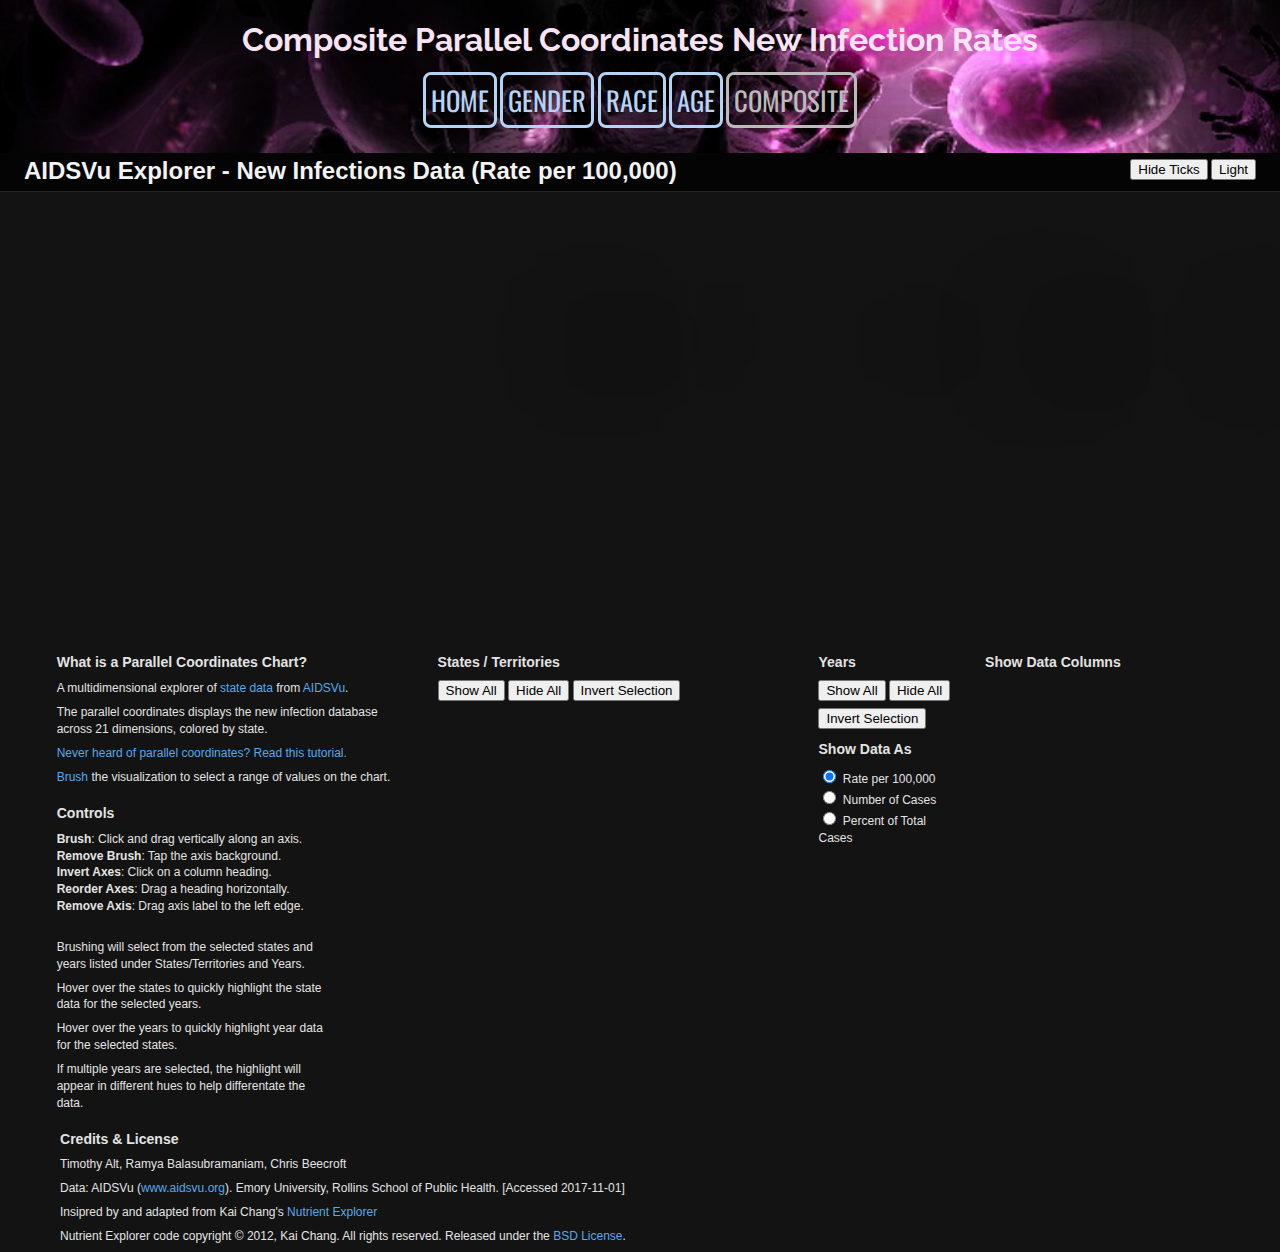
==== Project-AIDVU/composite.html @ 959d3085 "Parallel Chart Code integration into web site" ====
<!DOCTYPE html>
<html>
<head>
    <meta http-equiv="Content-Type" content="text/html;charset=utf-8" />
    <title>AIDSVu State Database Explorer</title>
    <link rel="stylesheet" type="text/css" href="css/style_min.css"/>
    <link rel="stylesheet" type="text/css" href="css/parallel.css"/>
</head>
<body>
    <!-- Ramya's title box -->
    <div class="title">
        <h1 class="header1">Composite Parallel Coordinates New Infection Rates</h1>
        <center>
            <a class="btn1" href="index.html">Home</a>
            <a class="btn1" href="genderbar.html">Gender</a>
            <a class="btn1" href="racebar.html">Race</a>
            <a class="btn1" href="agebar.html">Age</a>
            <a class="btn1_grey" disabled>Composite</a>
        </center>
        <br>&nbsp;
    </div>
    <!-- Chris' Parallel Chart Code -->
    <div id="header">
        <h1><div id="chart-title">AIDSVu Explorer - New Infections Data (Rate per 100,000)</div></h1>
        <div class="controls">
            <span class="settings">
                <button id="hide-ticks">Hide Ticks</button>
                <button id="show-ticks" disabled="disabled">Show Ticks</button>
                <button id="dark-theme" disabled="disabled">Dark</button>
                <button id="light-theme">Light</button>
              </span>
        </div>
        <div style="clear:both;"></div>
    </div>
    <div id="chart">
        <canvas id="background"></canvas>
        <canvas id="foreground"></canvas>
        <canvas id="highlight"></canvas>
        <svg></svg>
    </div>
    <div id="wrap">
        <div class="third" id="controls">
            <div class="bright">
                <h3>What is a Parallel Coordinates Chart?</h3>
                <p>
                    A multidimensional explorer of <a href="data/AIDSVu_State_NewDX_2008-2015.csv" target="_blank">state data</a> from <a href="https://aidsvu.org/" target="_blank">AIDSVu</a>.
                </p>
                <p>
                    The parallel coordinates displays the new infection database across 21 dimensions, colored by state.
                </p>
                <p>
                    <a href="http://eagereyes.org/techniques/parallel-coordinate" target="_blank">Never heard of parallel coordinates? Read this tutorial.</a>
                </p>
                <p>
                    <a href="http://eagereyes.org/techniques/parallel-coordinates#brushing" target="_blank">Brush</a> the visualization to select a range of values on the chart.
                </p>
            </div>

            <div class="little-box">
                <h3>Controls</h3>
                <p>
                    <strong>Brush</strong>: Click and drag vertically along an axis.<br/>
                    <strong>Remove Brush</strong>: Tap the axis background.<br/>
                    <strong>Invert Axes</strong>: Click on a column heading.<br/>
                    <strong>Reorder Axes</strong>: Drag a heading horizontally.<br/>
                    <strong>Remove Axis</strong>: Drag axis label to the left edge.<br/>
                </p>
                <br>
                    Brushing will select from the selected states and years listed under States/Territories and Years.
                <p>
                    Hover over the states to quickly highlight the state data for the selected years.
                </p>
                <p>
                    Hover over the years to quickly highlight year data for the selected states.
                </p>
                <p>
                    If multiple years are selected, the highlight will appear in different hues to help differentate the data.
                </p>
            </div>
        </div>
        <div class="third">
            <h3>States / Territories</h3>
            <div class="inline">
                <button id="state-show">Show All</button>
                <button id="state-hide">Hide All</button>
                <button id="state-toggle">Invert Selection</button>
            </div>
            <div class="three_cols" id="legend">
            </div>
        </div>
        <div class="seventh">
            <h3>Years</h3>
            <button id="year-show">Show All</button>
            <button id="year-hide">Hide All</button>
            <p>
                <button id="year-toggle">Invert Selection</button>
                <p id="year-list">
                </p>
                <h3>Show Data As</h3>
                <form action="">
                    <input type="radio" name="data-type" value="rate" checked="checked"> Rate per 100,000<br>
                    <input type="radio" name="data-type" value="case"> Number of Cases<br>
                    <input type="radio" name="data-type" value="perc"> Percent of Total Cases
                </form>
        </div>
        <div class="fifth">
            <h3>Show Data Columns</h3>
            <p id="feature-list">
        </div>
    </div>
    <div class="big-box">
        <h3>Credits &amp; License</h3>
        <p>
            Timothy Alt, Ramya Balasubramaniam, Chris Beecroft
            <p>
                Data: AIDSVu (<a href="http://www.aidsvu.org" target="_blank">www.aidsvu.org</a>). Emory University, Rollins School of Public Health. [Accessed 2017-11-01]
                <p>
                    Insipred by and adapted from Kai Chang's <a href="http://bl.ocks.org/syntagmatic/raw/3150059/" target="_blank">Nutrient Explorer</a>
                </p>
                <p>
                    Nutrient Explorer code copyright &copy; 2012, Kai Chang. All rights reserved. Released under the <a href="http://opensource.org/licenses/bsd-3-clause" target="_blank">BSD License</a>.
                </p>
            </p>
    </div>
</body>
<script src="js/d3.v4.min.js"></script>
<script src="js/underscore.js"></script>
<script src="js/parallel.js"></script>

</html>
---- Project-AIDVU/css/style_min.css ----
@import url('https://fonts.googleapis.com/css?family=Raleway');
@import url('https://fonts.googleapis.com/css?family=Oswald');

html, body {
    margin: 0;
    padding: 0;
	height:100%;
	width:100%;
}

.header1 {
	font-family: 'Raleway', sans-serif;
    line-height: normal;
	color: #f9e3f4;
	text-shadow: 300px 300px 300px #000;
	font-size: 24pt;
	/*margin: auto;*/
	text-align:center;
}

.btn1_grey {
	border-radius: 8px;
	font-family: 'Oswald', sans-serif;
	color: #bbbbbb;
	font-size: 20pt;
	padding: 5px 5px;
    line-height: normal;
	border: solid #bbbbbb 3px;
	text-transform: uppercase;
	text-decoration: none;
}

.btn1 {
	border-radius: 8px;
	font-family: 'Oswald', sans-serif;
	color: #B5D3F5;
	font-size: 20pt;
	padding: 5px 5px;
    line-height: normal;
	border: solid #B5D3F5 3px;
	text-transform: uppercase;
	text-decoration: none;
}

.btn1:hover {
	color: #fff;
	border: solid #fff 7px;
}

.title {
	top: 0;
    width: 100%;
    grid-area: title;
    background: url(../hiv.jpg) no-repeat center center fixed;
    display: table;
    width: 100%;
    top: 0;
    background-size: cover;
}
---- Project-AIDVU/css/parallel.css ----
html, body {
    margin: 0;
    width: 100%;
    height: 100%;
    padding: 0;
}

body {
    font-family: Ubuntu, Tahoma, Helvetica, sans-serif;
    font-size: 12px;
    line-height: 1.4em;
    background: #131313;
    color: #e3e3e3;
}

body.light {
    background: #f7f7f7;
    color: #404040;
}

a {
    text-decoration: none;
    color: #5ae;
}

.light a {
    color: #5ae;
}

#wrap {
    padding: 0 3.5%;
}

svg {
    font-family: Ubuntu, Tahoma, Helvetica, sans-serif;
}

canvas, svg {
    position: absolute;
    top: 0;
    left: 0;
}

#chart {
    position: relative;
}

.brush rect.extent {
    fill: rgba(100, 100, 100, 0.15);
    stroke: #ddd;
}

.light .brush rect.extent {
    fill: rgba(100, 100, 100, 0.15);
    stroke: #fff;
}

.brush:hover rect.extent {
    stroke: #222;
    stroke-dasharray: 5, 5;
}

.brush rect.extent:hover {
    stroke-dasharray: none;
}

.resize rect {
    fill: none;
}

.background {
    fill: none;
}

.light .background {
    fill: none;
}

.axis line, .axis path {
    fill: none;
    stroke: #777;
    stroke-width: 1;
}

.light .axis line, .light .axis path {
    stroke: #777;
}

.axis .tick {
    width: 200px;
}

.axis text {
    text-anchor: right;
    font-size: 11px;
    fill: #f2f2f2;
    text-shadow: 0 1px 0 #000, 1px 0 0 #000, 0 -1px 0 #000, -1px 0 0 #000;
}

.axis text.label {
    font-size: 12px;
    fill: #ddd;
    cursor: move;
    padding-bottom: 24px;
}

.light .axis text {
    fill: #111;
    text-shadow: 0 1px 0 #fff, 1px 0 0 #fff, 0 -1px 0 #fff, -1px 0 0 #fff;
}

.light .axis text.label {
    fill: #111;
}

.seventh, .fifth, .quarter, .third, .half  {
    float: left;
}

.three_cols {
    column-count: 3;
}

.quarter {
    width: 23%;
    margin: 0 1%;
}

.third {
    width: 30%;
    margin: 0 1%;
}

.seventh {
    width: 12%;
    margin: 0 1%;
}

.fifth {
    width: 20%;
    margin: 0 1%;
}

.half {
    width: 48%;
    margin: 0 1%;
}

h3 {
    margin: 12px 0 9px;
}

h3 small {
    color: #888;
    font-weight: normal;
}

p {
    margin: 0.6em 0;
}

small {
    line-height: 1.2em;
}

button[disabled=disabled] {
    color: #555 !important;
    opacity: 0.2;
}

.settings button[disabled=disabled] {
    display: none;
}

.light button[disabled=disabled] {
    opacity: 0.4;
}

button#keep-data, button#exclude-data {
    font-weight: bold
}

button#keep-data:hover {
    color: #080;
}

button#exclude-data:hover {
    color: #900;
}

#legend {
    text-align: left;
    overflow-y: auto;
    /*border-left: 1px solid rgba(140, 140, 140, 0.5);*/
}

ul {
    list-style: none;
    font-weight: bold;
    padding-left: 0;
}

li {
    margin: 0.2em 0.0em;
    padding: 0.0em 1.0em;
    line-height: 1.0;
    font-weight: normal;
}

.row {
    cursor: pointer;
    /*line-height: 1.3em;*/
}

.row:hover {
    /*font-size: 16px;*/
    font-weight: bold;
    /*line-height: 1em;*/
}

div.inline>h3 {
    display: inline;
}

.off {
    color: #555;
}

.light .off {
    color: #999;
}

/*.dark #legend {
    border-left: 1px solid #777;
}*/

.color-block, .color-bar {
    display: inline-block;
    height: 8px;
    width: 8px;
    margin: 1px 4px 1px 0px;
}

#rendered-bar, #selected-bar {
    width: 0%;
    font-weight: bold;
}

#rendered-bar {
    background: #888;
    border-right: 1px solid #666;
}

#selected-bar {
    background: rgba(160, 160, 160, 0.5);
    border-right: 1px solid #999;
}

.fillbar {
    height: 12px;
    line-height: 12px;
    border: 1px solid rgba(120, 120, 120, 0.5);
    width: 120px;
    display: inline-block;
}

.little-box {
    width: 268px;
    float: left;
}

.big-box {
    width: 100%;
    float: left;
    margin-left: 60px;
}

#header {
    border-bottom: 1px solid rgba(100, 100, 100, 0.35);
    padding: 6px 24px 4px;
    line-height: 24px;
    color: #f3f3f3;
    background: #040404;
}

.light #header {
    background: #e2e2e2;
    color: #111;
}

#header h1 {
    display: inline-block;
    margin: 0px 14px 0 0;
}

#header button {
    vertical-align: top;
}

.controls {
    float: right;
    height: 24px;
    line-height: 24px;
}

/* Scrollbars */

::-webkit-scrollbar {
    width: 10px;
    height: 10px;
}

::-webkit-scrollbar-track {
    background: #222;
    border-radius: 12px;
}

::-webkit-scrollbar-thumb {
    background: #444;
    border-radius: 12px;
}

.light ::-webkit-scrollbar-track {
    background: #ddd;
}

.light ::-webkit-scrollbar-thumb {
    background: #b5b5b5;
}
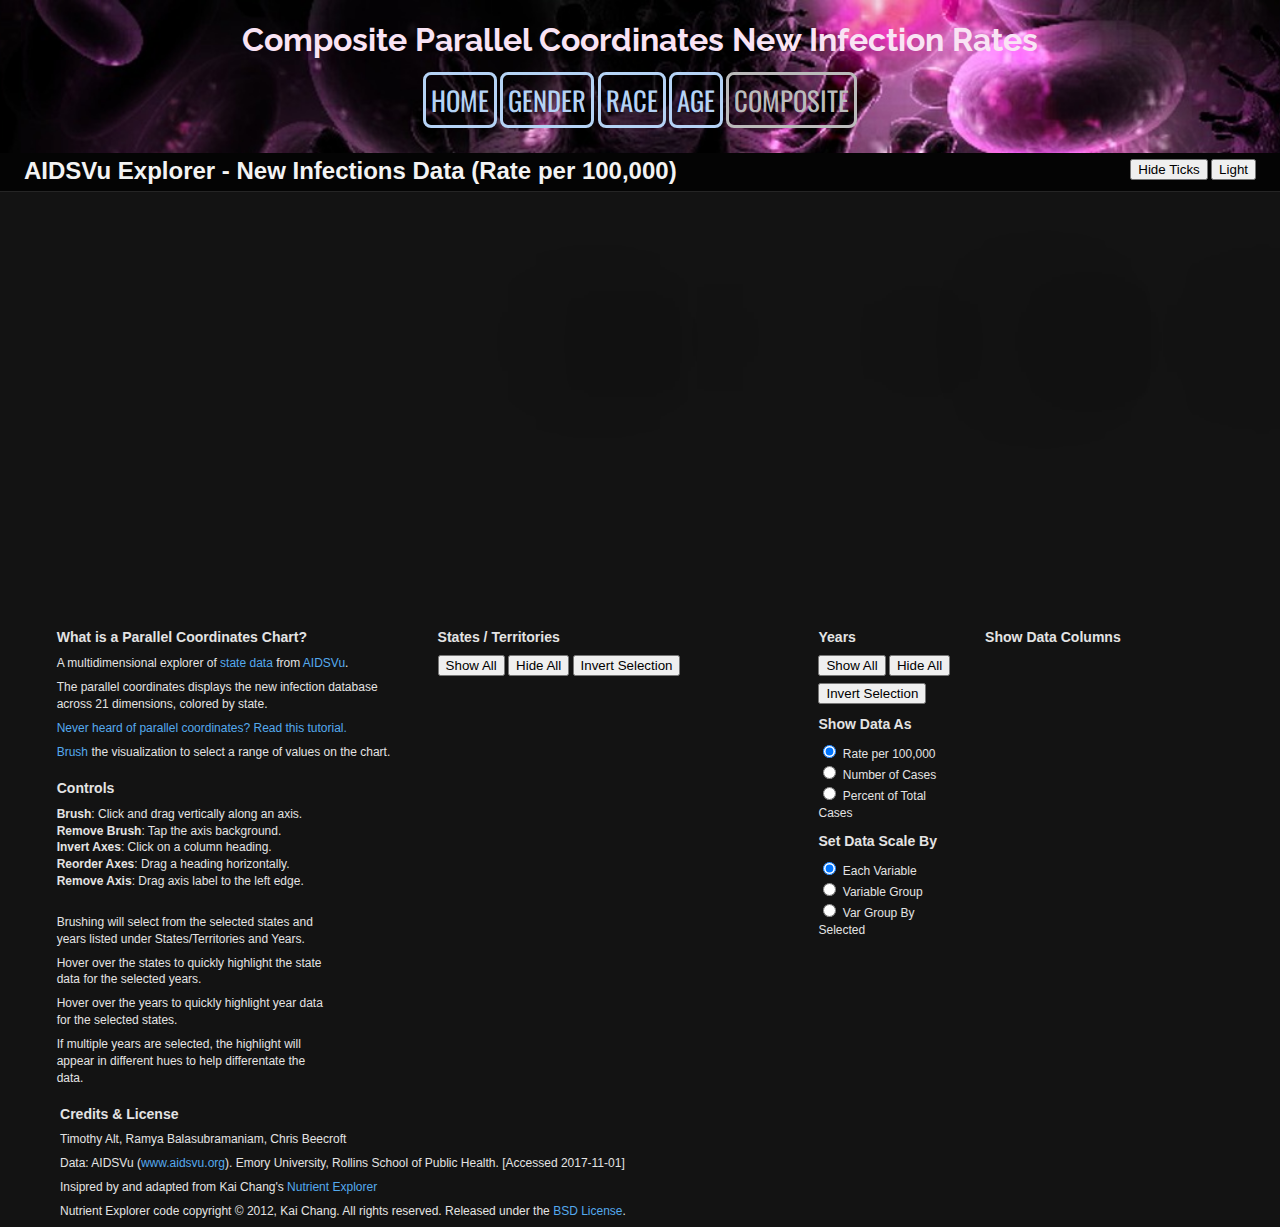
==== commit 395eee37: "Fixed the brush.move for window resizes, added brush.move to scale resizing" ====
--- a/Project-AIDVU/composite.html
+++ b/Project-AIDVU/composite.html
@@ -1,11 +1,13 @@
 <!DOCTYPE html>
 <html>
+
 <head>
     <meta http-equiv="Content-Type" content="text/html;charset=utf-8" />
     <title>AIDSVu State Database Explorer</title>
-    <link rel="stylesheet" type="text/css" href="css/style_min.css"/>
-    <link rel="stylesheet" type="text/css" href="css/parallel.css"/>
+    <link rel="stylesheet" type="text/css" href="css/style_min.css" />
+    <link rel="stylesheet" type="text/css" href="css/parallel.css" />
 </head>
+
 <body>
     <!-- Ramya's title box -->
     <div class="title">
@@ -65,8 +67,7 @@
                     <strong>Reorder Axes</strong>: Drag a heading horizontally.<br/>
                     <strong>Remove Axis</strong>: Drag axis label to the left edge.<br/>
                 </p>
-                <br>
-                    Brushing will select from the selected states and years listed under States/Territories and Years.
+                <br> Brushing will select from the selected states and years listed under States/Territories and Years.
                 <p>
                     Hover over the states to quickly highlight the state data for the selected years.
                 </p>
@@ -92,16 +93,24 @@
             <h3>Years</h3>
             <button id="year-show">Show All</button>
             <button id="year-hide">Hide All</button>
-            <p>
-                <button id="year-toggle">Invert Selection</button>
-                <p id="year-list">
-                </p>
-                <h3>Show Data As</h3>
-                <form action="">
-                    <input type="radio" name="data-type" value="rate" checked="checked"> Rate per 100,000<br>
-                    <input type="radio" name="data-type" value="case"> Number of Cases<br>
-                    <input type="radio" name="data-type" value="perc"> Percent of Total Cases
-                </form>
+            <p> <button id="year-toggle">Invert Selection</button></p>
+            <p id="year-list">
+            </p>
+            <h3>Show Data As</h3>
+            <form action="">
+                <input type="radio" name="data-type" value="rate" checked="checked"> Rate per 100,000<br>
+                <input type="radio" name="data-type" value="case"> Number of Cases<br>
+                <input type="radio" name="data-type" value="perc"> Percent of Total Cases
+            </form>
+            <h3>Set Data Scale By</h3>
+            <form action="" class="settings">
+                <input type="radio" name="range-type" value="variable" checked="checked"> Each Variable<br>
+                <input type="radio" name="range-type" value="group"> Variable Group<br>
+                <input type="radio" name="range-type" value="group_selected"> Var Group By Selected
+            </form>
+            <span class="settings">
+            <p><button id="update-scale" disabled="disabled">Rescale by Selected</button></p>
+            </span>
         </div>
         <div class="fifth">
             <h3>Show Data Columns</h3>
